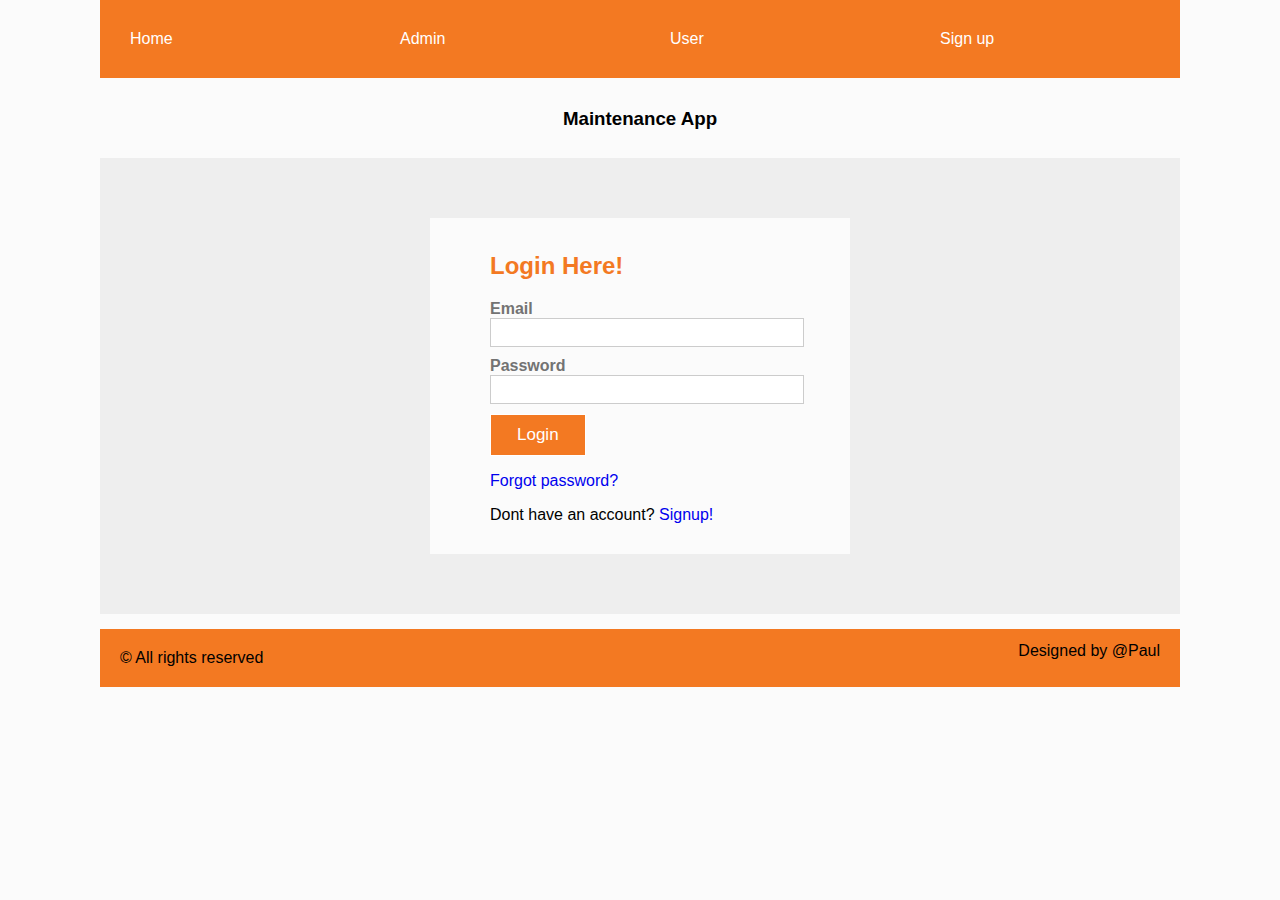
==== UI/index.html @ b30a01a4 "updates readme" ====
<!DOCTYPE html>
 <html>
 <head>
 	<title>Home</title>
 	<meta charset="utf-8">
    <meta name="viewport" content="width=device-width, initial-scale=1, shrink-to-fit=no">
 	<link rel="stylesheet" href="css/style.css">
 	<link rel="stylesheet" href="css/fluid.css">
 </head>
 </head>
 <body>
 	<div class="main-section">
 		<nav class="nav-bar">
		  <a href="#">Home</a>
		  <a href="admin.html">Admin</a>
		  <a href="user.html">User</a>
		  <a href="signup.html">Sign up</a>
		</nav>
		<div class="header-main">
	        <h3>Maintenance App</h3>
	    </div>
		<div class="content">
			<div class="login-form">
				<h2 class="main-color">Login Here!</h2>
				<form>
					<div class="form-detail">
						<label>Email</label>
						<input type="email" class="form-text" name="email">
					</div>
					<div class="form-detail">
						<label>Password</label>
						<input type="password" class="form-text" name="password">
					</div>
					<div class="form-detail">
						<button type="submit" name="login" class="form-btn">Login</button>
					</div>
					<div class="form-detail">
						<p><a href="#">Forgot password?</a></p>
						<p>Dont have an account? <a href="signup.html">Signup!</a></p>
					</div>
				</form>
			</div>
		</div>
 	</div>
 	<footer>
		<nav class="footer-bar bg-main">
		  <div>
		  	&copy; All rights reserved
		  </div>
		  <div class="search">
		  	Designed by @Paul
		  </div>
		</nav>
	</footer>
 </body>
 </html>
---- UI/css/style.css ----
body{
  font-family:sans-serif;
  background: #fbfbfb;
  margin-left: 100px;
  margin-right: 100px;
  margin-bottom: 0;
}

footer{
	margin-bottom: -5px;
}


a{
	text-decoration: none;

}
.main-section{
    width: 100%;
    margin-top: -8px;
}
.header-main{
    display: flex;
    justify-content: center;
    margin-top: 11px;
    margin-bottom: -5px;
}
.main-color{
	color: #f37922;
}
.bg-main{
	background-color: #f37922;
}
.white{
	color: white;
}
.pending{
	font-weight: bold;
    color: coral;
}
.disapproved{
	color: #ec0505;
	font-weight: bold;
}
.resolve{
	padding: 7px;
    background: green;
    color: white;
    border-radius: 2px;
}

.approve{
	padding: 7px;
    background: green;
    color: white;
    border-radius: 2px;
}
.disapprove{
	padding: 7px;
    background: #ce0505;
    color: white;
    border-radius: 2px;
}
.approved{
    color: mediumseagreen;
    font-weight: bold;
}

.undo{
	padding: 7px;
    background: #8c8a8a;
    color: white;
    border-radius: 2px;
}

.hidden{
	display: none !important;
}

.badge{
    padding: 4px;
    border-radius: 2px;
}

.more{
	display: none;
}
.toggler{
	cursor: pointer;
}


.nav-bar{
	display: flex;
	justify-content: space-between;
	background: #f37922;
	width: 100%;
}


.nav-bar a{
	color: white;
	text-decoration: none;
	padding: 30px;
    width: 100%;
}
.nav-bar a:hover{
	background: #de6e1f;
}
.footer-bar{
	display: flex;
	justify-content: space-between;
	width: 100%;
	margin-top: 15px;
    margin-bottom: -15px;
}
.footer-bar > div{
	padding: 20px;
}
.filter-bar{
	display: flex;
	justify-content: space-between;
	background: #c35b31;
	width: 100%;
	margin-top: 15px;
    margin-bottom: -15px;
}
.filter-bar > div{
	padding: 20px;
}
.filter-bar a:hover{
	background: #c35b31;
}


.filter-bar a{
	color: white;
	text-decoration: none;
	padding: 30px;
    width: 100%;
    margin-left: 10px;
    margin-right: 10px;
}

.filter-bar a.active{
	text-decoration: underline;
	font-weight: bold;
}

.content{
	margin-top: 15px;
    height: auto;
    background: #eee;
    display: flex;
    justify-content: center;
    align-content: center;
}
.content-nav{
	margin-top: 2%;
    height: auto;
    background: #eee;
    display: flex;
    justify-content: center;
    align-content: center;
}
.login-form{
	height: auto;
    width: 300px;
    background: #fbfbfb;
    padding: 14px 60px;
    margin: 60px 5px;
}

.form-detail{
	margin: 10px 0px;
}
.grouped{
	padding-right: 38px;
}
.grouped .form-text{
	width: auto !important;
    padding: 6px;
    margin-right: -5px;
    border: 2px solid #fff;
}
.grouped .form-btn{
	padding: 4px;
    width: auto;
    min-height: 31px;
    margin-top: -1px;
}


.form-detail label{
	display: block;
    font-weight: bold;
    color: #737373;
}

.form-detail .form-text{
	padding: 6px;
    width: 100%;
    border: 1px solid #ccc;
}
.form-btn{
	padding: 10px 26px;
    background: #f37922;
    border: 1px solid #fff;
    color: white;
    font-size: 17px;
    cursor: pointer;
}

.search {
    margin-left: auto;
    margin-top: -7px;
    margin-bottom: -6px;
}
/*REquests*/
.requests{
	margin-top: 2%;
	
}
.panel{
    height: auto;
    border: 1px solid #eee;
    border-radius: 2px;
    background-color: white;
    margin-bottom: 10px;
}

.header{
	border-bottom: 1px solid #eee;
	padding: 8px;
	min-height: 45px;
}
.middle{
	border-bottom: 1px solid #eee;
	padding: 8px;
}
.req-left{
	float: left;
}
.req-right{
	float: right;
}
.footer{
	padding: 8px;
	min-height: 45px;
}

.new-request{
	margin-top: 35px;
    background: white;
    padding: 14px;
}
.new-request textarea{
	resize: none;
}
---- UI/css/fluid.css ----
@media all and (max-width: 800px) {
  body {
    margin:0 0;
    overflow-x: hidden;
  }
}


@media all and (max-width: 800px) {
  .nav-bar {
    justify-content: space-around;
  }
}

@media all and (max-width: 500px) {
  .nav-bar {
    flex-direction: column;
  }
}


@media all and (max-width: 800px) {
  .filter-bar {
    justify-content: space-around;
  }
}

@media all and (max-width: 500px) {
  .filter-bar {
    flex-direction: column;
  }
}
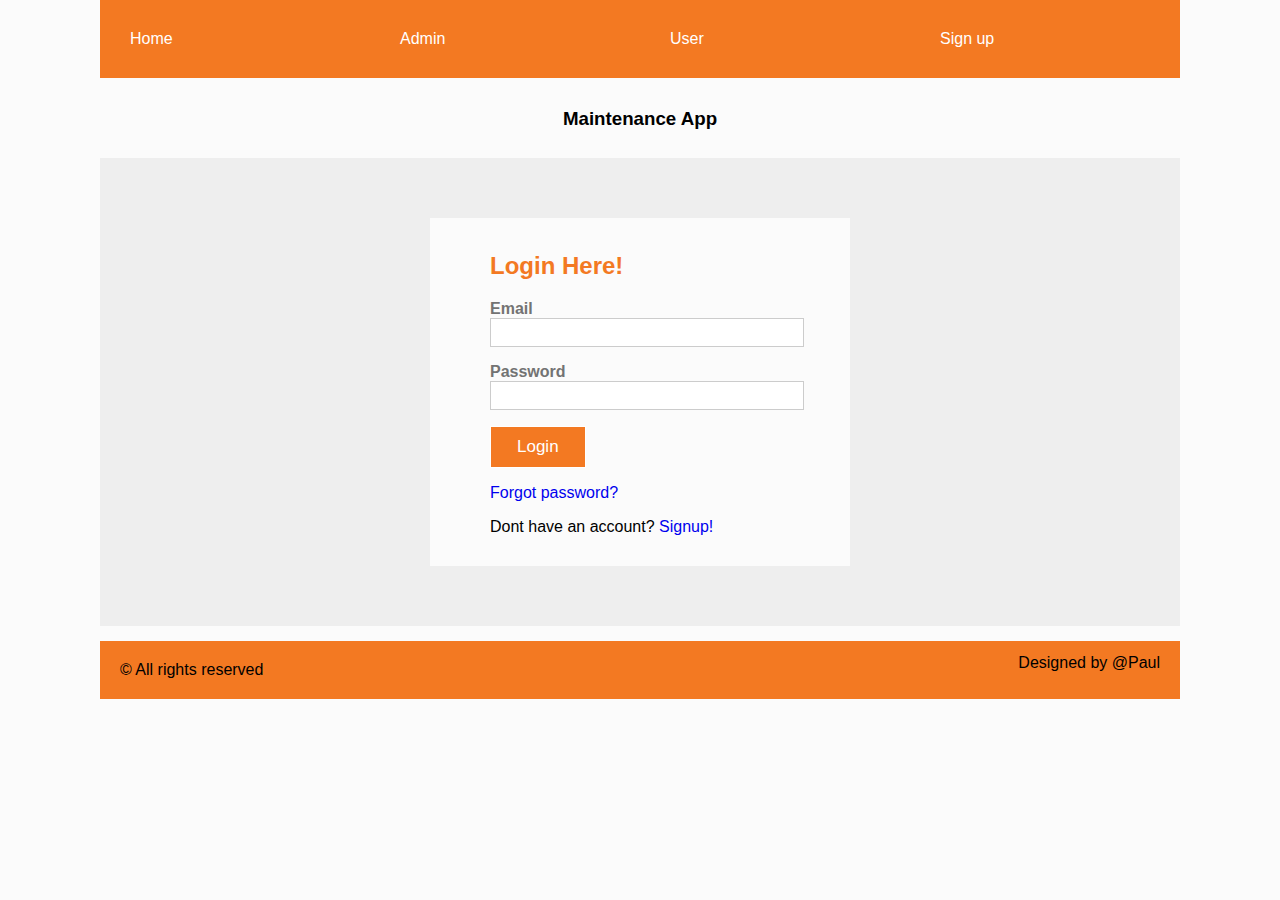
==== commit b9102bfd: "input types matched expected user" ====
--- a/UI/index.html
+++ b/UI/index.html
@@ -4,8 +4,8 @@
  	<title>Home</title>
  	<meta charset="utf-8">
     <meta name="viewport" content="width=device-width, initial-scale=1, shrink-to-fit=no">
- 	<link rel="stylesheet" href="css/style.css">
- 	<link rel="stylesheet" href="css/fluid.css">
+ 	<link rel="stylesheet" href="../css/style.css">
+ 	<link rel="stylesheet" href="../css/fluid.css">
  </head>
  </head>
  <body>
@@ -22,14 +22,16 @@
 		<div class="content">
 			<div class="login-form">
 				<h2 class="main-color">Login Here!</h2>
-				<form>
+				<form method="post">
 					<div class="form-detail">
 						<label>Email</label>
-						<input type="email" class="form-text" name="email">
+						<input type="email" class="form-text" id="emailField" name="email" required>
+						<p id="emailError"></p>
 					</div>
 					<div class="form-detail">
 						<label>Password</label>
-						<input type="password" class="form-text" name="password">
+						<input type="password" class="form-text" id="passwordField" name="password" required>
+						<p id="passwordError"></p>
 					</div>
 					<div class="form-detail">
 						<button type="submit" name="login" class="form-btn">Login</button>
@@ -52,5 +54,6 @@
 		  </div>
 		</nav>
 	</footer>
+	<script type="text/javascript" src="../js/validation.js"></script>
  </body>
  </html>--- a/css/style.css
+++ b/css/style.css
@@ -0,0 +1,260 @@
+
+body{
+  font-family:sans-serif;
+  background: #fbfbfb;
+  margin-left: 100px;
+  margin-right: 100px;
+  margin-bottom: 0;
+}
+
+footer{
+	margin-bottom: -5px;
+}
+
+
+a{
+	text-decoration: none;
+
+}
+.main-section{
+    width: 100%;
+    margin-top: -8px;
+}
+.header-main{
+    display: flex;
+    justify-content: center;
+    margin-top: 11px;
+    margin-bottom: -5px;
+}
+.main-color{
+	color: #f37922;
+}
+.bg-main{
+	background-color: #f37922;
+}
+.white{
+	color: white;
+}
+.pending{
+	font-weight: bold;
+    color: coral;
+}
+.disapproved{
+	color: #ec0505;
+	font-weight: bold;
+}
+.resolve{
+	padding: 7px;
+    background: green;
+    color: white;
+    border-radius: 2px;
+}
+
+.approve{
+	padding: 7px;
+    background: green;
+    color: white;
+    border-radius: 2px;
+}
+.disapprove{
+	padding: 7px;
+    background: #ce0505;
+    color: white;
+    border-radius: 2px;
+}
+.approved{
+    color: mediumseagreen;
+    font-weight: bold;
+}
+
+.undo{
+	padding: 7px;
+    background: #8c8a8a;
+    color: white;
+    border-radius: 2px;
+}
+
+.hidden{
+	display: none !important;
+}
+
+.badge{
+    padding: 4px;
+    border-radius: 2px;
+}
+
+.more{
+	display: none;
+}
+.toggler{
+	cursor: pointer;
+}
+
+
+.nav-bar{
+	display: flex;
+	justify-content: space-between;
+	background: #f37922;
+	width: 100%;
+}
+
+
+.nav-bar a{
+	color: white;
+	text-decoration: none;
+	padding: 30px;
+    width: 100%;
+}
+.nav-bar a:hover{
+	background: #de6e1f;
+}
+.footer-bar{
+	display: flex;
+	justify-content: space-between;
+	width: 100%;
+	margin-top: 15px;
+    margin-bottom: -15px;
+}
+.footer-bar > div{
+	padding: 20px;
+}
+.filter-bar{
+	display: flex;
+	justify-content: space-between;
+	background: #c35b31;
+	width: 100%;
+	margin-top: 15px;
+    margin-bottom: -15px;
+}
+.filter-bar > div{
+	padding: 20px;
+}
+.filter-bar a:hover{
+	background: #c35b31;
+}
+
+
+.filter-bar a{
+	color: white;
+	text-decoration: none;
+	padding: 30px;
+    width: 100%;
+    margin-left: 10px;
+    margin-right: 10px;
+}
+
+.filter-bar a.active{
+	text-decoration: underline;
+	font-weight: bold;
+}
+
+.content{
+	margin-top: 15px;
+    height: auto;
+    background: #eee;
+    display: flex;
+    justify-content: center;
+    align-content: center;
+}
+.content-nav{
+	margin-top: 2%;
+    height: auto;
+    background: #eee;
+    display: flex;
+    justify-content: center;
+    align-content: center;
+}
+.login-form{
+	height: auto;
+    width: 300px;
+    background: #fbfbfb;
+    padding: 14px 60px;
+    margin: 60px 5px;
+}
+
+.form-detail{
+	margin: 10px 0px;
+}
+.grouped{
+	padding-right: 38px;
+}
+.grouped .form-text{
+	width: auto !important;
+    padding: 6px;
+    margin-right: -5px;
+    border: 2px solid #fff;
+}
+.grouped .form-btn{
+	padding: 4px;
+    width: auto;
+    min-height: 31px;
+    margin-top: -1px;
+}
+
+
+.form-detail label{
+	display: block;
+    font-weight: bold;
+    color: #737373;
+}
+
+.form-detail .form-text{
+	padding: 6px;
+    width: 100%;
+    border: 1px solid #ccc;
+}
+.form-btn{
+	padding: 10px 26px;
+    background: #f37922;
+    border: 1px solid #fff;
+    color: white;
+    font-size: 17px;
+    cursor: pointer;
+}
+
+.search {
+    margin-left: auto;
+    margin-top: -7px;
+    margin-bottom: -6px;
+}
+/*REquests*/
+.requests{
+	margin-top: 2%;
+	
+}
+.panel{
+    height: auto;
+    border: 1px solid #eee;
+    border-radius: 2px;
+    background-color: white;
+    margin-bottom: 10px;
+}
+
+.header{
+	border-bottom: 1px solid #eee;
+	padding: 8px;
+	min-height: 45px;
+}
+.middle{
+	border-bottom: 1px solid #eee;
+	padding: 8px;
+}
+.req-left{
+	float: left;
+}
+.req-right{
+	float: right;
+}
+.footer{
+	padding: 8px;
+	min-height: 45px;
+}
+
+.new-request{
+	margin-top: 35px;
+    background: white;
+    padding: 14px;
+}
+.new-request textarea{
+	resize: none;
+}
--- a/css/fluid.css
+++ b/css/fluid.css
@@ -0,0 +1,32 @@
+@media all and (max-width: 800px) {
+  body {
+    margin:0 0;
+    overflow-x: hidden;
+  }
+}
+
+
+@media all and (max-width: 800px) {
+  .nav-bar {
+    justify-content: space-around;
+  }
+}
+
+@media all and (max-width: 500px) {
+  .nav-bar {
+    flex-direction: column;
+  }
+}
+
+
+@media all and (max-width: 800px) {
+  .filter-bar {
+    justify-content: space-around;
+  }
+}
+
+@media all and (max-width: 500px) {
+  .filter-bar {
+    flex-direction: column;
+  }
+}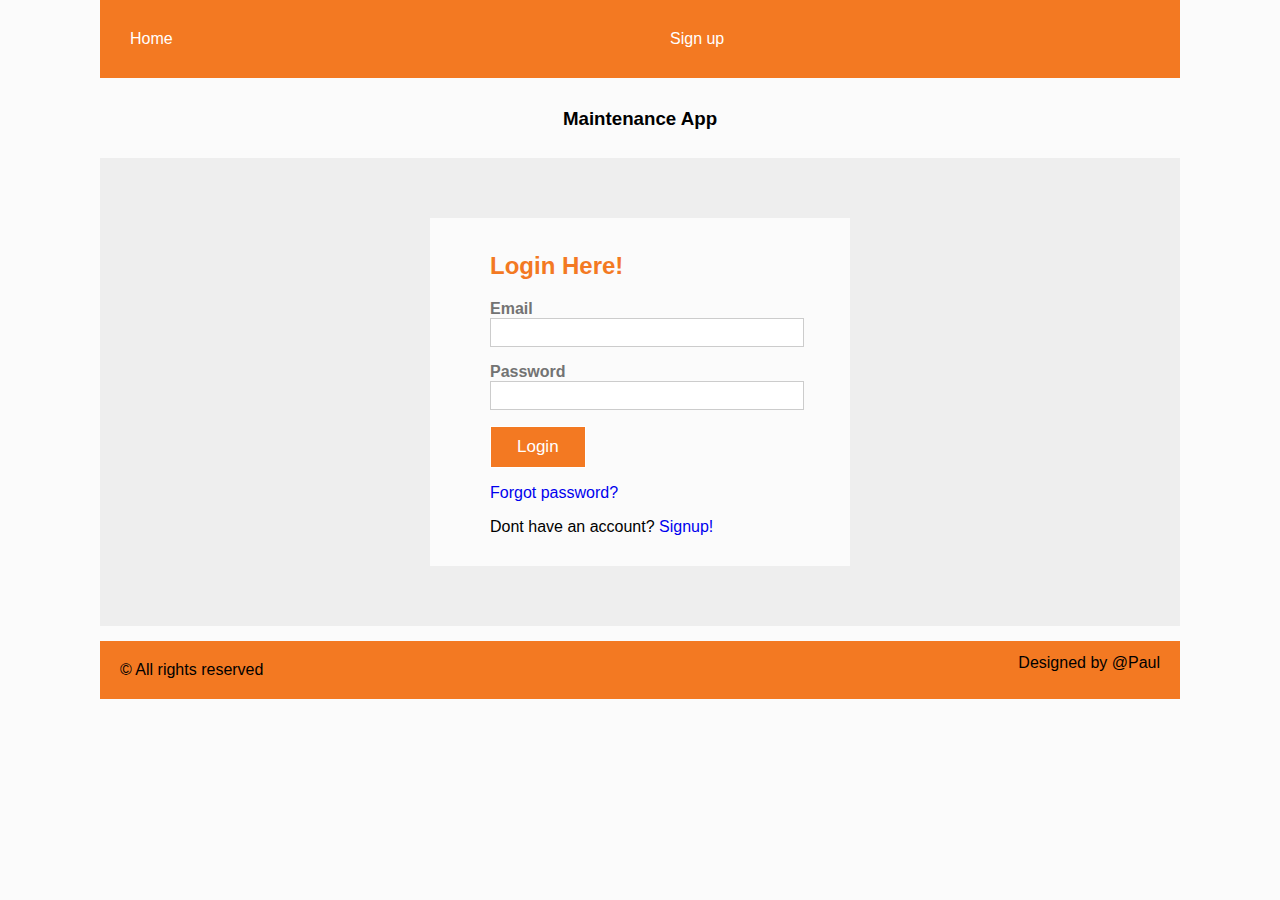
==== commit a6345a3a: "added validation for input feilds" ====
--- a/UI/index.html
+++ b/UI/index.html
@@ -1,7 +1,7 @@
  <!DOCTYPE html>
  <html>
  <head>
- 	<title>Home</title>
+ 	<title>Home|Welcome</title>
  	<meta charset="utf-8">
     <meta name="viewport" content="width=device-width, initial-scale=1, shrink-to-fit=no">
  	<link rel="stylesheet" href="../css/style.css">
@@ -10,27 +10,28 @@
  </head>
  <body>
  	<div class="main-section">
+ 		<!-- nav-bar -->
  		<nav class="nav-bar">
 		  <a href="#">Home</a>
-		  <a href="admin.html">Admin</a>
-		  <a href="user.html">User</a>
 		  <a href="signup.html">Sign up</a>
 		</nav>
+		<!-- /nav-bar-->
 		<div class="header-main">
 	        <h3>Maintenance App</h3>
 	    </div>
 		<div class="content">
 			<div class="login-form">
 				<h2 class="main-color">Login Here!</h2>
-				<form method="post">
+				<!-- form section-->
+				<form method="post" onsubmit="validateSigninForm(); return false;">
 					<div class="form-detail">
 						<label>Email</label>
-						<input type="email" class="form-text" id="emailField" name="email" required>
+						<input type="email" class="form-text" id="emailField" name="email">
 						<p id="emailError"></p>
 					</div>
 					<div class="form-detail">
 						<label>Password</label>
-						<input type="password" class="form-text" id="passwordField" name="password" required>
+						<input type="password" class="form-text" id="passwordField" name="password">
 						<p id="passwordError"></p>
 					</div>
 					<div class="form-detail">
@@ -41,9 +42,11 @@
 						<p>Dont have an account? <a href="signup.html">Signup!</a></p>
 					</div>
 				</form>
+				<!-- /form section -->
 			</div>
 		</div>
  	</div>
+ 	<!-- footer-->
  	<footer>
 		<nav class="footer-bar bg-main">
 		  <div>
@@ -54,6 +57,7 @@
 		  </div>
 		</nav>
 	</footer>
+	<!-- /footer-->
 	<script type="text/javascript" src="../js/validation.js"></script>
  </body>
  </html>